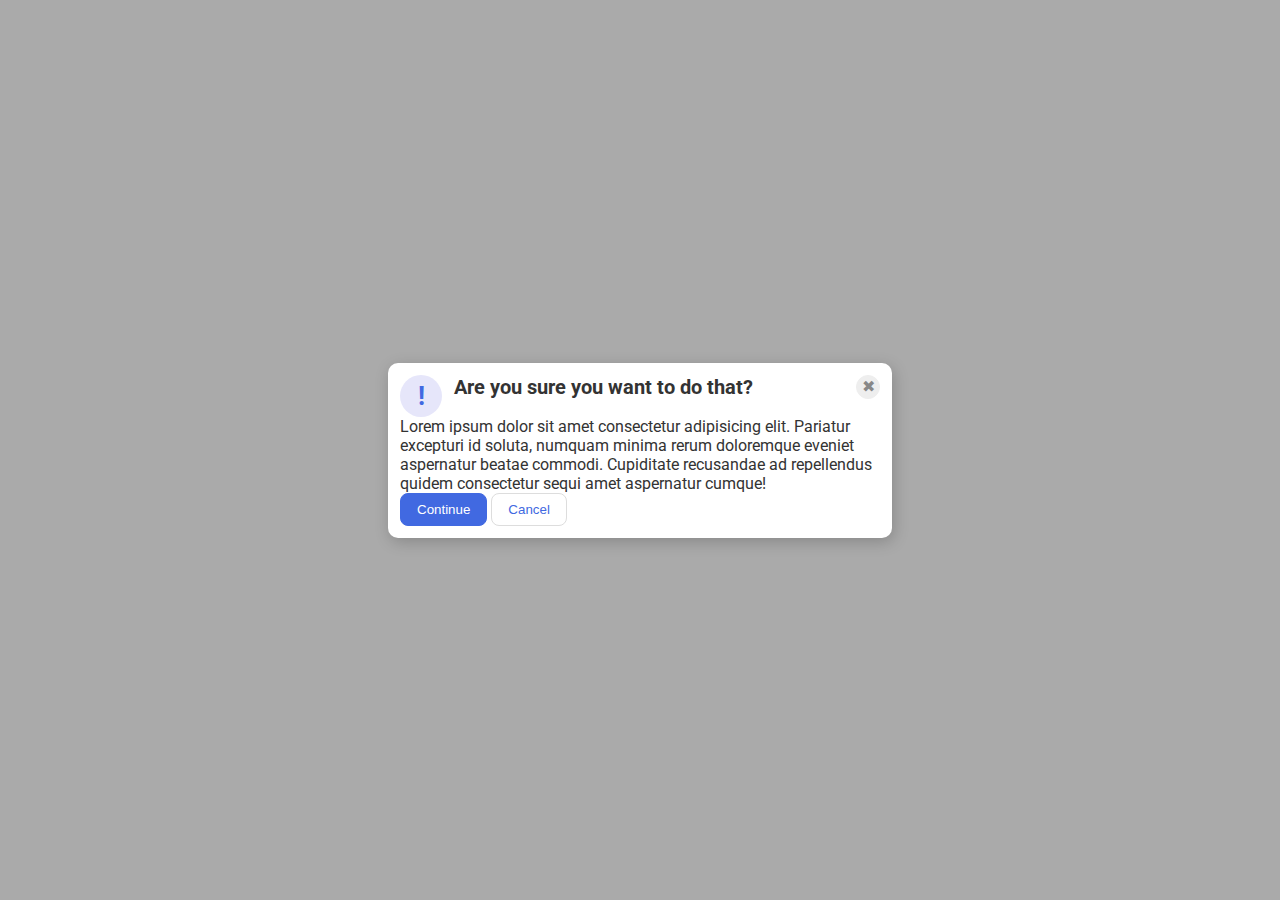
==== flex/05-flex-modal/index.html @ 9b431203 "Create container and spacing parameters for top elements" ====
<!DOCTYPE html>
<html lang="en">
  <head>
    <meta charset="UTF-8">
    <meta http-equiv="X-UA-Compatible" content="IE=edge">
    <meta name="viewport" content="width=device-width, initial-scale=1.0">
    <link rel="stylesheet" href="style.css">
    <title>Modal</title>
  </head>
  <body>
    <div class="modal">
      <div class="container">
        <div class="icon">!</div>
        <div class="header">Are you sure you want to do that?</div>
        <button class="close-button">✖</button>
      </div>
      <div class="text">Lorem ipsum dolor sit amet consectetur adipisicing elit. Pariatur excepturi id soluta, numquam minima rerum doloremque eveniet aspernatur beatae commodi. Cupiditate recusandae ad repellendus quidem consectetur sequi amet aspernatur cumque!</div>
      <button class="continue">Continue</button>
      <button class="cancel">Cancel</button>
    </div>
  </body>
</html>
---- flex/05-flex-modal/style.css ----
@import url('https://fonts.googleapis.com/css2?family=Roboto:wght@400;700&display=swap');

html, body {
  height: 100%;
}

body {
  font-family: Roboto, sans-serif;
  margin: 0;
  background: #aaa;
  color: #333;
  /* I'll give you this one for free lol */
  display: flex;
  align-items: center;
  justify-content: center;
}

.modal {
  background: white;
  width: 480px;
  border-radius: 10px;
  box-shadow: 2px 4px 16px rgba(0,0,0,.2);

  padding: 12px;
}

.icon {
  color: royalblue;
  font-size: 26px;
  font-weight: 700;
  background: lavender;
  width: 42px;
  height: 42px;
  border-radius: 50%;
  display: flex;
  align-items: center;
  justify-content: center;

  margin-right: 12px;
}

.close-button {
  background: #eee;
  border-radius: 50%;
  color: #888;
  font-weight: 400;
  font-size: 16px;
  height: 24px;
  width: 24px;
  display: flex;
  align-items: center;
  justify-content: center;
  border: 1px solid #eee;
  padding: 0;
}

button {
  cursor: pointer;
  padding: 8px 16px;
  border-radius: 8px;
}

button.continue {
  background: royalblue;
  border: 1px solid royalblue;
  color: white;
}

button.cancel {
  background: white;
  border: 1px solid #ddd;
  color: royalblue;
}

.container {
  display: flex;
  align-items: flex-start;
}

.header {
  font-weight: bold;
  font-size: 20px;
}

button.close-button {
  margin-left: auto;
}
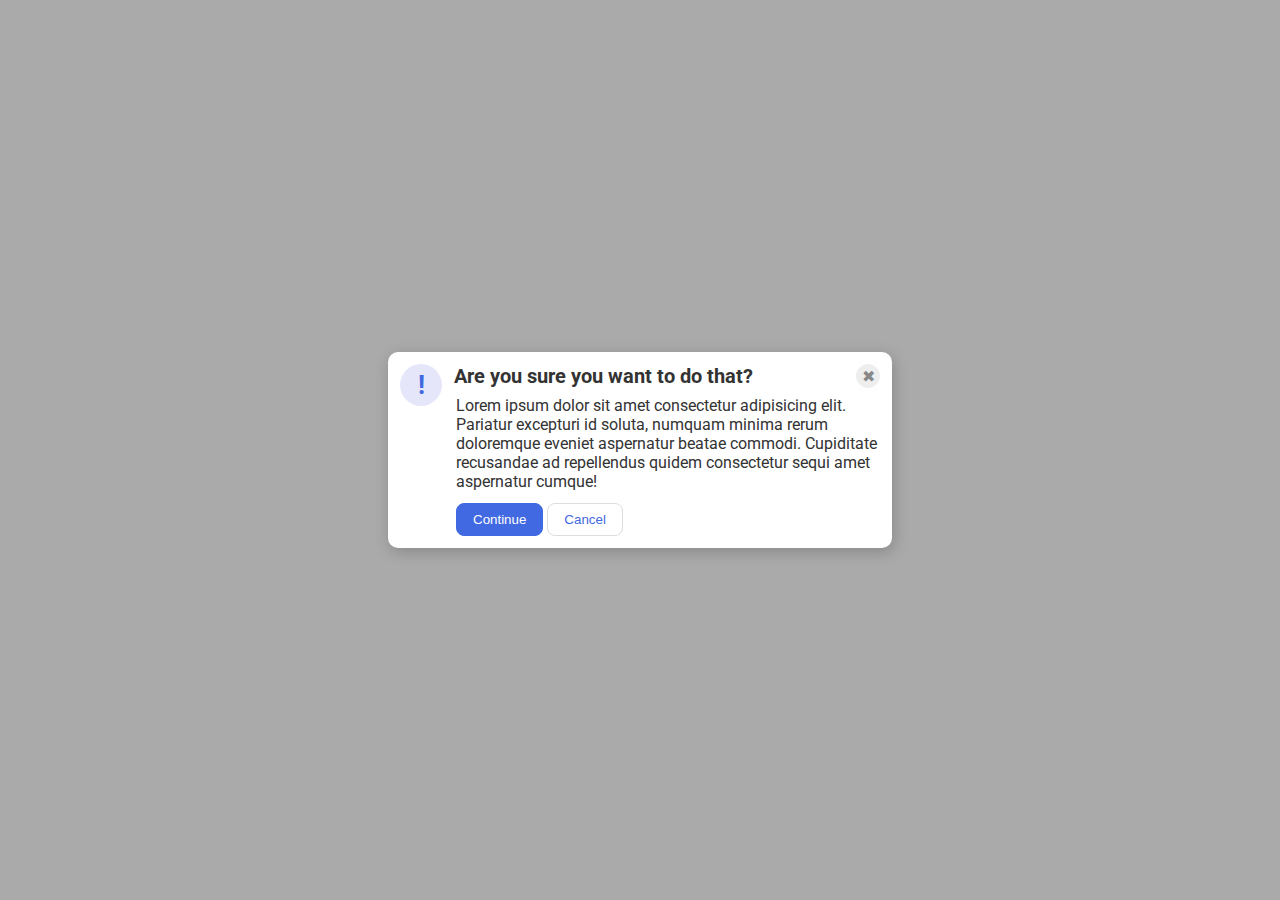
==== commit 662afbce: "Add spacing elements to para and buttons" ====
--- a/flex/05-flex-modal/index.html
+++ b/flex/05-flex-modal/index.html
@@ -15,8 +15,10 @@
         <button class="close-button">✖</button>
       </div>
       <div class="text">Lorem ipsum dolor sit amet consectetur adipisicing elit. Pariatur excepturi id soluta, numquam minima rerum doloremque eveniet aspernatur beatae commodi. Cupiditate recusandae ad repellendus quidem consectetur sequi amet aspernatur cumque!</div>
-      <button class="continue">Continue</button>
-      <button class="cancel">Cancel</button>
+      <div class="buttons">
+        <button class="continue">Continue</button>
+        <button class="cancel">Cancel</button>
+    </div>
     </div>
   </body>
 </html>--- a/flex/05-flex-modal/style.css
+++ b/flex/05-flex-modal/style.css
@@ -84,4 +84,13 @@
 
 button.close-button {
   margin-left: auto;
+}
+
+.text, .buttons {
+  margin-top: -10px;
+  margin-left: 56px;
+}
+
+.buttons {
+  margin-top: 12px;
 }